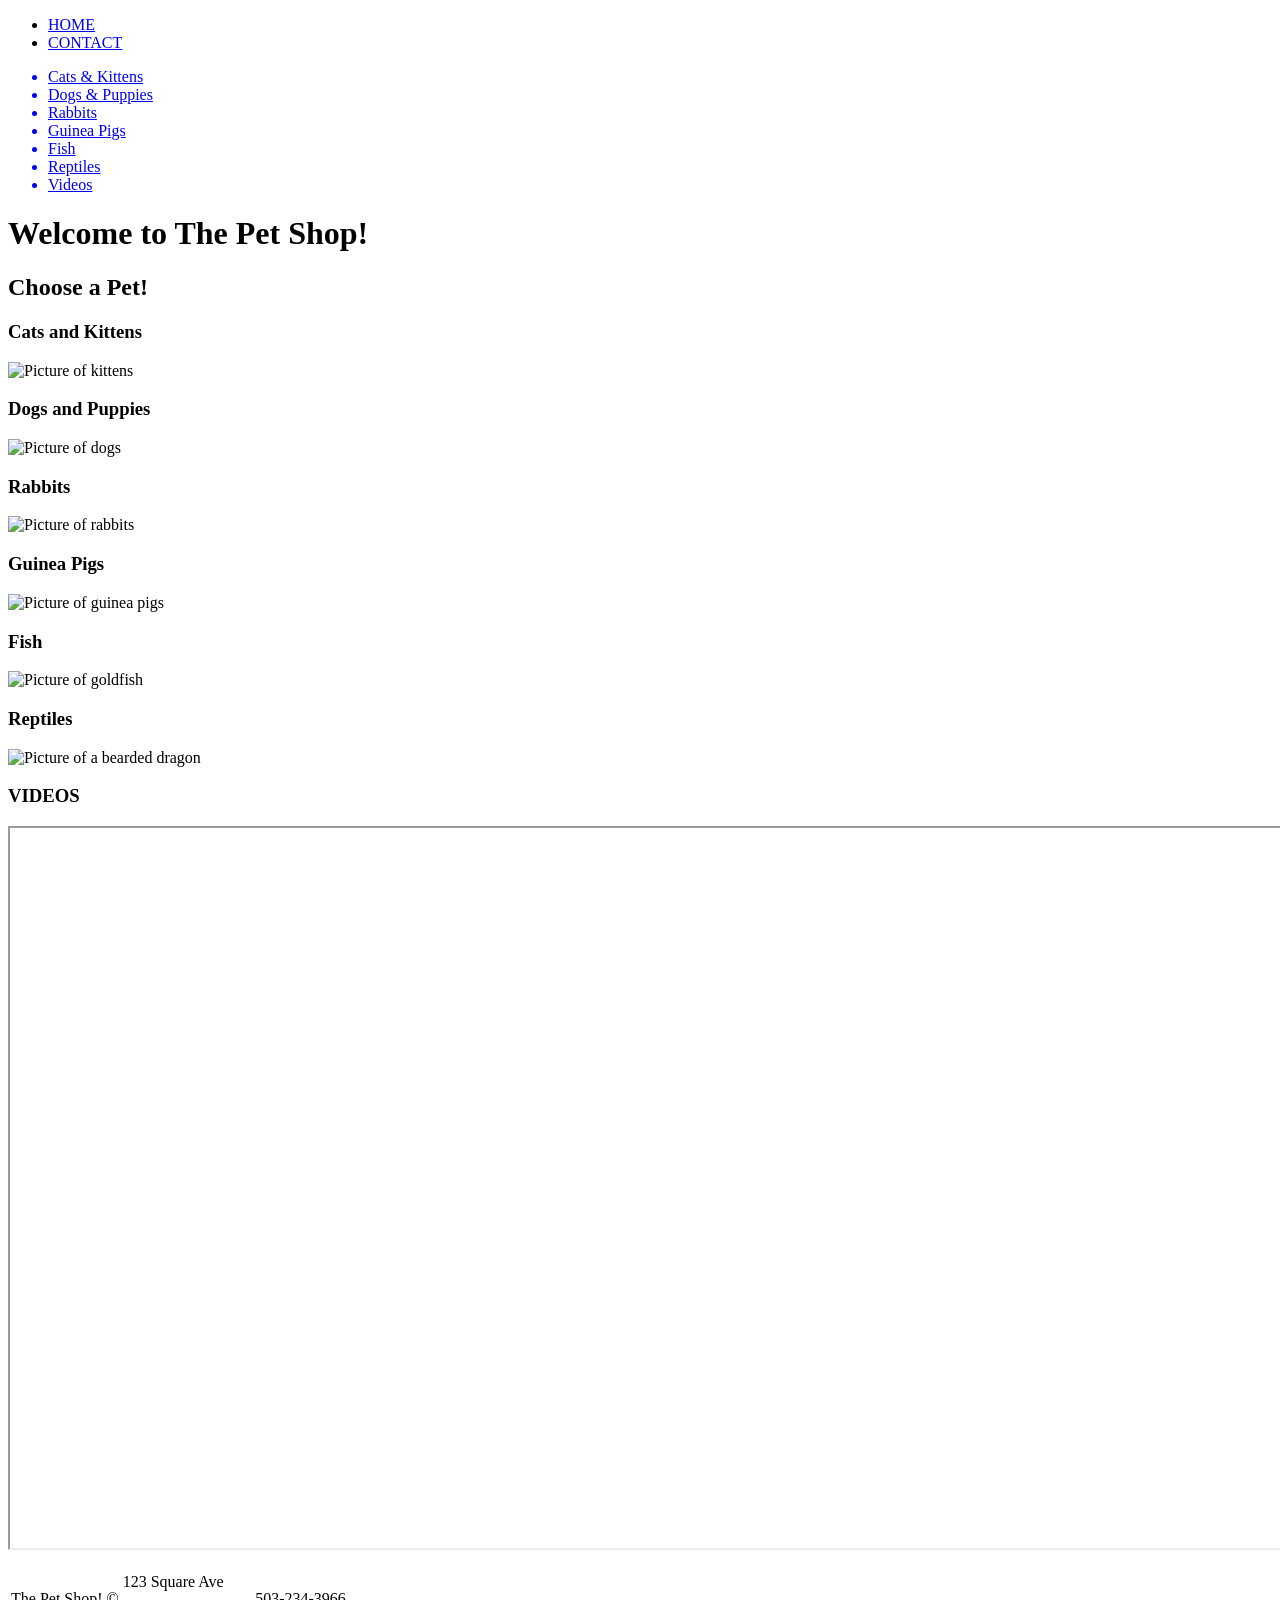
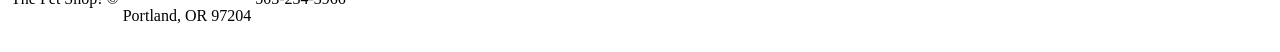
==== The-Pet-Shop-Website/index.html @ f241e73f "Commit" ====
<!DOCTYPE html>
<html>
    <head>
        <title>The Pet Shop</title>
        <meta charset="UTF-8">
    </head>
    <body>
        <!--NAVBAR-->
        <nav>
            <ul>
                <li><a href="index.html">HOME</a></li>
                <li><a href="contact.html">CONTACT</a></li>
            </ul>
            <ul>
                <a href="#cat"><li>Cats & Kittens</li></a>
                <a href="#dog"><li>Dogs & Puppies</li></a>
                <a href="#rabbit"><li>Rabbits</li></a>
                <a href="#guineapig"><li>Guinea Pigs</li></a>
                <a href="#fish"><li>Fish</li></a>
                <a href="#reptile"><li>Reptiles</li></a>
                <a href="#video"><li>Videos</li></a>
            </ul>
        </nav>
        <!--HEADER--> 
        <header>
            <div>
                <h1>Welcome to The Pet Shop!</h1>
            </div>
        </header> 
        <!--PET IMAGES-->
        <section>
            <div>
                <h2>Choose a Pet!</h2>
                <div>
                    <!--CAT IMAGE-->
                    <div id="cat">
                        <h3>Cats and Kittens</h3>
                        <img src="images/cat.png" alt="Picture of kittens">
                    </div>
                    <!--DOG IMAGE-->
                    <div id="dog">
                        <h3>Dogs and Puppies</h3>
                        <img src="images/dog.png" alt="Picture of dogs">
                    </div>
                    <!--RABBIT IMAGE-->
                    <div id="rabbit">
                        <h3>Rabbits</h3>
                        <img src="images/rabbits.png" alt="Picture of rabbits">
                    </div>
                    <!--GUINEA PIG IMAGE-->
                    <div id ="guineapig"> 
                        <h3>Guinea Pigs</h3>
                        <img src="images/guineapigs.png" alt="Picture of guinea pigs">
                    </div>
                    <!--FISH IMAGE-->
                    <div id="fish">
                        <h3>Fish</h3>
                        <img src="images/fish.png" alt="Picture of goldfish">
                    </div>
                    <!--REPTILE IMAGE-->
                    <div id="reptile">
                        <h3>Reptiles</h3>
                        <img src="images/beardedDragon.png" alt="Picture of a bearded dragon">
                    </div>
                </div>
            </div>
        </section>
        <!--VIDEOS-->
        <section>
            <!--DOG VIDEO-->
            <div id="video">
                <h3>VIDEOS</h3>
                <iframe width="1280" height="720>" src="https://www.youtube.com/embed?/ng58pNPDDW4"></iframe>
            </div>
        </section>
        <!--FOOTER--> 
        <footer>
            <table>
                <tr>
                    <td>
                        <p>The Pet Shop! &copy;</p>
                    </td>
                    <td>
                        <p>123 Square Ave</p>
                        <p>Portland, OR 97204</p>
                    </td>
                    <td>
                        <p>503-234-3966</p>
                    </td>
                </tr>
            </table>
        </footer>
    </body>
</html>
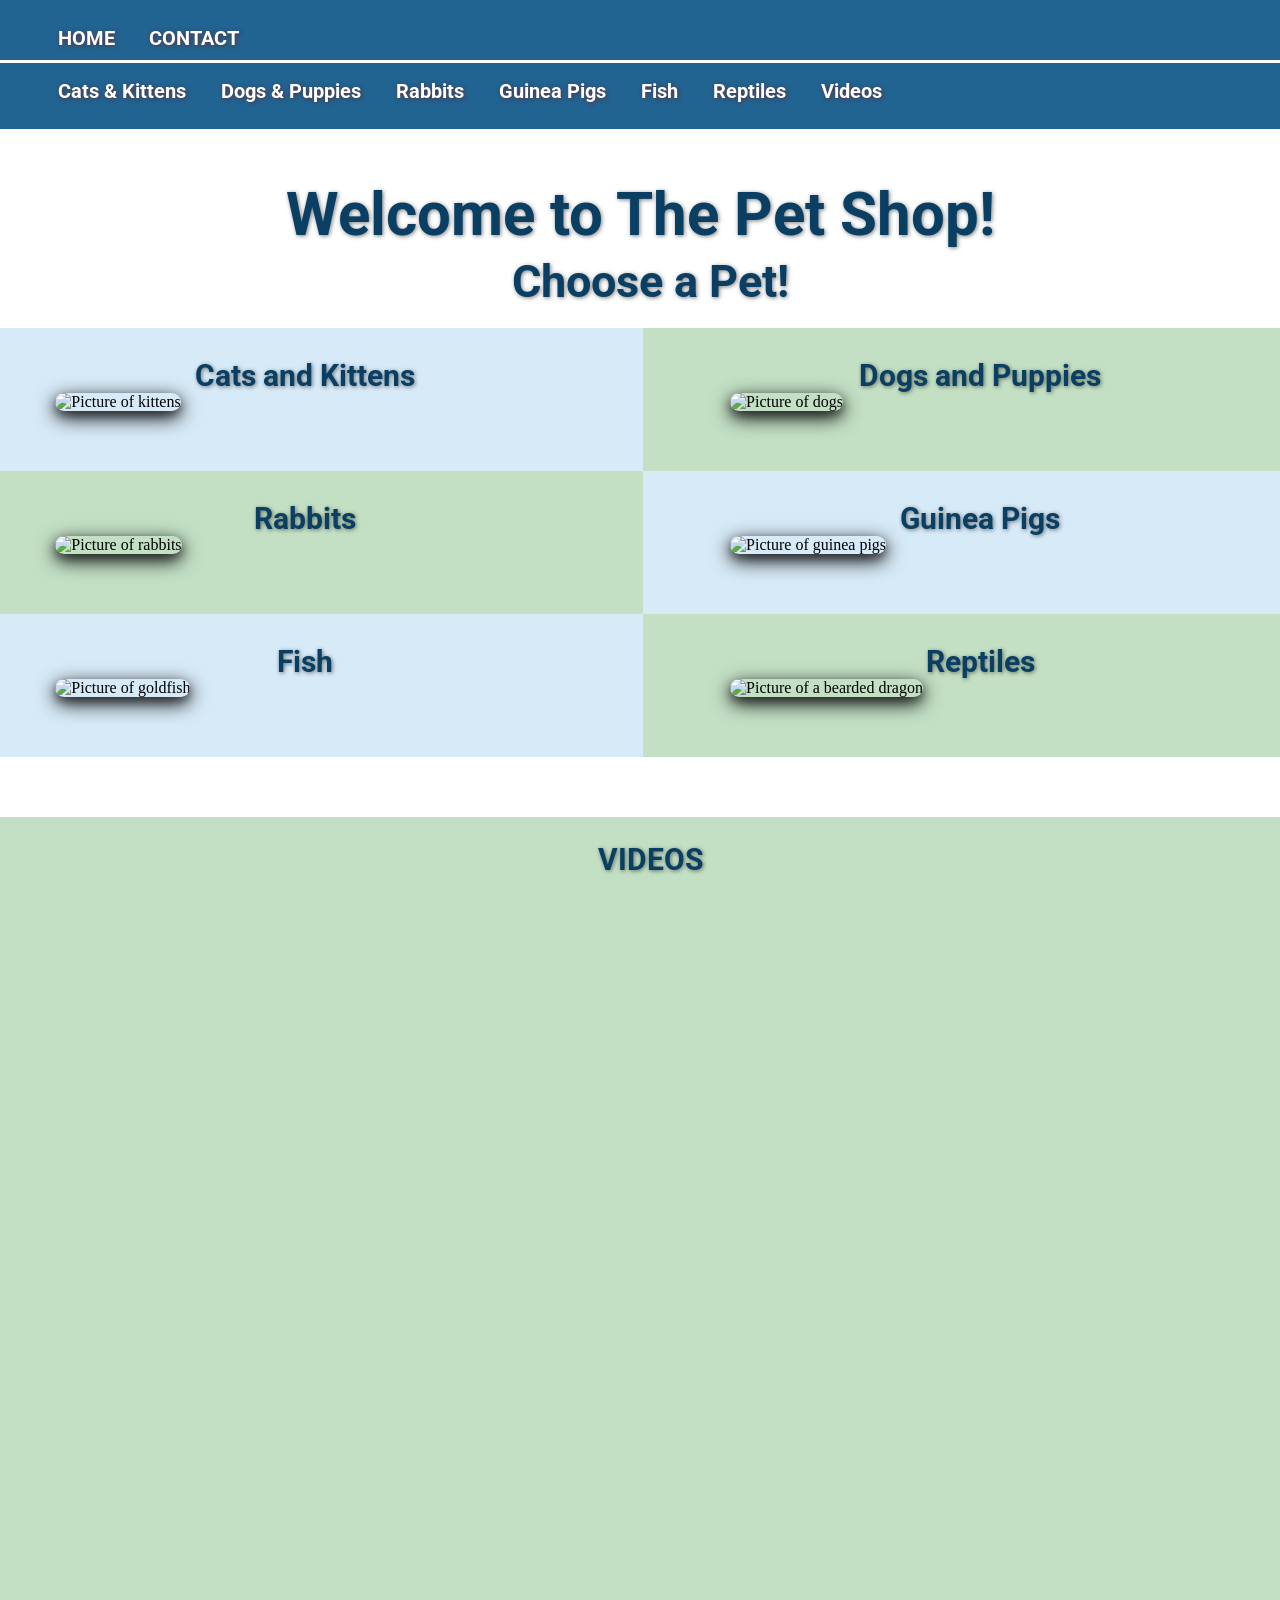
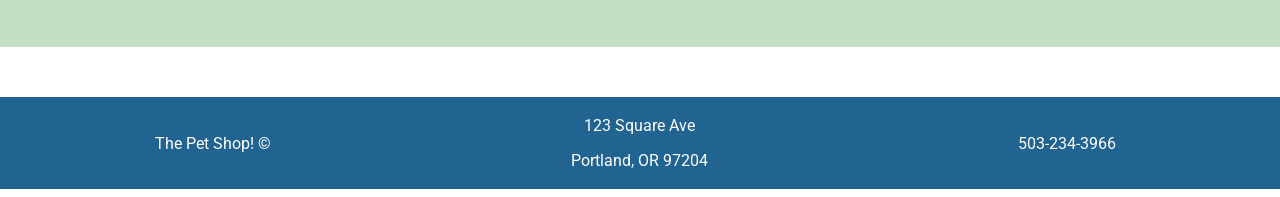
==== commit 515a7c44: "Fix pet shop page styling and navigation" ====
--- a/The-Pet-Shop-Website/index.html
+++ b/The-Pet-Shop-Website/index.html
@@ -1,94 +1,130 @@
 <!DOCTYPE html>
 <html>
-    <head>
-        <title>The Pet Shop</title>
-        <meta charset="UTF-8">
-    </head>
-    <body>
-        <!--NAVBAR-->
-        <nav>
-            <ul>
-                <li><a href="index.html">HOME</a></li>
-                <li><a href="contact.html">CONTACT</a></li>
-            </ul>
-            <ul>
-                <a href="#cat"><li>Cats & Kittens</li></a>
-                <a href="#dog"><li>Dogs & Puppies</li></a>
-                <a href="#rabbit"><li>Rabbits</li></a>
-                <a href="#guineapig"><li>Guinea Pigs</li></a>
-                <a href="#fish"><li>Fish</li></a>
-                <a href="#reptile"><li>Reptiles</li></a>
-                <a href="#video"><li>Videos</li></a>
-            </ul>
-        </nav>
-        <!--HEADER--> 
-        <header>
+
+<head>
+    <title>The Pet Shop</title>
+    <meta charset="UTF-8">
+    <link rel="stylesheet" href="Images/css/style.css">
+</head>
+
+<body>
+    <!--NAVBAR-->
+    <nav class="nav-bar">
+        <ul id="nav-border">
+            <li><a href="index.html">HOME</a></li>
+            <li><a href="contact.html">CONTACT</a></li>
+        </ul>
+        <ul>
+            <a href="#cat">
+                <li>Cats & Kittens</li>
+            </a>
+            <a href="#dog">
+                <li>Dogs & Puppies</li>
+            </a>
+            <a href="#rabbit">
+                <li>Rabbits</li>
+            </a>
+            <a href="#guineapig">
+                <li>Guinea Pigs</li>
+            </a>
+            <a href="#fish">
+                <li>Fish</li>
+            </a>
+            <a href="#reptile">
+                <li>Reptiles</li>
+            </a>
+            <a href="#video">
+                <li>Videos</li>
+            </a>
+        </ul>
+    </nav>
+    <!--HEADER-->
+    <header>
+        <div>
+            <h1 class="animate-text">Welcome to The Pet Shop!</h1>
+        </div>
+    </header>
+    <!--PET IMAGES-->
+    <section>
+        <div class="container">
+            <h2>Choose a Pet!</h2>
             <div>
-                <h1>Welcome to The Pet Shop!</h1>
-            </div>
-        </header> 
-        <!--PET IMAGES-->
-        <section>
-            <div>
-                <h2>Choose a Pet!</h2>
-                <div>
-                    <!--CAT IMAGE-->
-                    <div id="cat">
+                <!--CAT IMAGE-->
+                <div id="cat" class="column">
+                    <div class="image-container">
                         <h3>Cats and Kittens</h3>
                         <img src="images/cat.png" alt="Picture of kittens">
+                        <div class="overlay"></div>
                     </div>
-                    <!--DOG IMAGE-->
-                    <div id="dog">
+                </div>
+                <!--DOG IMAGE-->
+                <div id="dog" class="column">
+                    <div class="image-container">
                         <h3>Dogs and Puppies</h3>
                         <img src="images/dog.png" alt="Picture of dogs">
+                        <div class="overlay"></div>
                     </div>
-                    <!--RABBIT IMAGE-->
-                    <div id="rabbit">
+                </div>
+                <!--RABBIT IMAGE-->
+                <div id="rabbit" class="column">
+                    <div class="image-container">
                         <h3>Rabbits</h3>
                         <img src="images/rabbits.png" alt="Picture of rabbits">
-                    </div>
-                    <!--GUINEA PIG IMAGE-->
-                    <div id ="guineapig"> 
+                        <div class="overlay"></div>
+                     </div>  
+                </div>
+                <!--GUINEA PIG IMAGE-->
+                <div id="guineapig" class="column">
+                    <div class="image-container">
                         <h3>Guinea Pigs</h3>
                         <img src="images/guineapigs.png" alt="Picture of guinea pigs">
-                    </div>
-                    <!--FISH IMAGE-->
-                    <div id="fish">
+                        <div class="overlay"></div>
+                     </div>
+                </div>
+                <!--FISH IMAGE-->
+                <div id="fish" class="column">
+                    <div class="image-container">
                         <h3>Fish</h3>
                         <img src="images/fish.png" alt="Picture of goldfish">
+                        <div class="overlay"></div>
                     </div>
-                    <!--REPTILE IMAGE-->
-                    <div id="reptile">
+                </div>
+                <!--REPTILE IMAGE-->
+                <div id="reptile" class="column">
+                    <div class="image-container">
                         <h3>Reptiles</h3>
                         <img src="images/beardedDragon.png" alt="Picture of a bearded dragon">
+                        <div class="overlay"></div>
+                        </div>
                     </div>
                 </div>
             </div>
-        </section>
-        <!--VIDEOS-->
-        <section>
-            <!--DOG VIDEO-->
-            <div id="video">
-                <h3>VIDEOS</h3>
-                <iframe width="1280" height="720>" src="https://www.youtube.com/embed?/ng58pNPDDW4"></iframe>
-            </div>
-        </section>
-        <!--FOOTER--> 
-        <footer>
-            <table>
-                <tr>
-                    <td>
-                        <p>The Pet Shop! &copy;</p>
-                    </td>
-                    <td>
-                        <p>123 Square Ave</p>
-                        <p>Portland, OR 97204</p>
-                    </td>
-                    <td>
-                        <p>503-234-3966</p>
-                    </td>
-                </tr>
-            </table>
-        </footer>
-    </body>
+    </section>
+    <!--VIDEOS-->
+    <section>
+        <!--DOG VIDEO-->
+        <div id="video" class="container">
+            <h3>VIDEOS</h3>
+            <iframe width="1280" height="720>" src="https://www.youtube.com/embed?/ng58pNPDDW4"></iframe>
+        </div>
+    </section>
+    <!--FOOTER-->
+    <footer>
+        <table>
+            <tr>
+                <td>
+                    <p>The Pet Shop! &copy;</p>
+                </td>
+                <td>
+                    <p>123 Square Ave</p>
+                    <p>Portland, OR 97204</p>
+                </td>
+                <td>
+                    <p>503-234-3966</p>
+                </td>
+            </tr>
+        </table>
+    </footer>
+</body>
+
 </html>
--- a/The-Pet-Shop-Website/Images/css/style.css
+++ b/The-Pet-Shop-Website/Images/css/style.css
@@ -0,0 +1,316 @@
+/*Import link for the Roboto font from fonts.google.com*/
+@import url('https://fonts.googleapis.com/css2?family=Roboto:ital,wght@0,100..900;1,100..900&display=swap');
+
+/*Import link for the Mukta font from fonts.google.com*/
+@import url('https://fonts.googleapis.com/css2?family=Google+Sans+Flex:opsz,wght@6..144,1..1000&family=Roboto:ital,wght@0,100..900;1,100..900&display=swap');
+
+body{
+    background-color:white;
+    overflow-x: hidden; /*Hides the bottom left right scroll bar when elements stretch beyond the screen border*/
+}
+
+/*NAVBAR*/
+
+li{
+    display: inline;
+    padding: 5px 10px 15px 20px;
+}
+
+
+a{
+    font-family: "Roboto", sans-serif; /*Font from fonts.google.com*/
+    font-size: 20px;
+    font-weight: 700;
+    text-shadow: 1px 0.5px 4px rgba(117, 27, 27, 0.695);
+    color: white;
+    text-decoration: none; /*Removes the default link styling*/
+}
+
+a:hover{
+    color: #d7eaf7; /*Changes the color of the anchor element
+    when a user hovers their mouse over it*/
+}
+
+.nav-bar{
+    background-color: #216391;
+    padding-top: 10px;
+    padding-bottom: 10px;
+    /*The following minus margins stretch the navbar background
+     beyond the web browser screen edge*/
+    margin-top: -8px;
+    margin-left: -10px;
+    margin-right: -10px;
+    position:sticky; /*Creates a sticky element that stays in
+    the same spot in the browser screen*/
+    top: 0; /*Tells the browser to stick the element at the top
+    of the page based on user scrolling*/
+    z-index: 9; /*Sets the slack layer of the navbar to scroll
+    over all elements*/
+}
+
+/*Creates a line under the Home and Contact links to separate
+them from the images links*/
+#nav-border{
+    padding-bottom: 10px;
+    border-bottom: 3px solid #ffffff;
+}
+
+/*HEADERS*/
+h1, h2, h3{
+    color: #0a3f63;
+    text-align: center;
+    font-family: "Roboto", sans-serif; /*Font from fonts.google.com*/
+    text-shadow: 1px .5px 4px rgba(0, 0, 0, 0.5);
+    margin: 0px;
+}
+
+h1{
+    font-size: 60px;
+    margin-top: 50px;
+}
+
+h2{
+    font-size: 45px;
+    margin-bottom: 20px;
+}
+
+h3{
+    font-size: 30px;
+    margin-top: 20px;
+}
+
+#contact-h3{
+    text-shadow: none;
+}
+
+/*Creates a text color chnage animation on the h1 tags for the
+home and contact page headers*/
+@keyframes color-text{
+    0%{color: #b5e1ff;}
+    100%{color: #0a3f63;}
+}
+
+/*Calls the animation by it's name in a CSS selector so it can
+be applied to a specific HTML element*/
+.animate-text{
+    animation: color-text 4s;
+}
+
+/*BODY CONTENT*/
+
+img{
+    width: 500px;
+    height: 350px;
+    border-radius: 10px;
+    border: none;
+    box-shadow: 0 4px 8px 0 rgba(0, 0, 0, 0.4),
+    0 6px 20px 0 rgba(0, 0, 0, 19);
+]}
+
+.column{
+    float: left;
+    width: 48%; /*Places the images side by side when the 
+    float property is used*/
+    padding: 10px;
+}
+
+/*Groups elements inside a div element together and forces any 
+floating elements outside of the div under it with this 
+class selector*/
+.container{
+    background-size: 100% !important;
+    margin: 0px -60px 50px -40px;
+    padding-top: 5px; /*Padding will add an inline space so
+    the elements don't sit on the edge of the div*/
+    padding-bottom: 10px;
+}
+
+/*This is part of the .container class selector to format the 
+elements to display in a table like format*/
+.container::after{
+    content: "";
+    clear: both;
+    display: table;
+}
+
+/*Sets up the size of each div that holds an image so the 
+image can be centered*/
+.image-container{
+    position: relative;
+    width: 500px;
+    margin: auto;
+    margin-bottom: 50px;
+}
+
+/*Sets the background color in each div with an image and 
+specifies which ones by the use of the id names for each image*/
+#cat{
+    background-color: #d7eaf7;
+}
+
+#dog{
+    background-color: #c3e0c5;
+}
+
+#rabbit{
+    background-color: #c3e0c5;
+}
+
+#guineapig{
+    background-color: #d7eaf7;
+}
+
+#fish{
+    background-color: #d7eaf7;
+}
+
+#reptile{
+    background-color: #c3e0c5;
+}
+
+/*Sets up the properties for the overlay on each image*/
+.overlay{
+    position: absolute;
+    top: 0;
+    bottom: 0;
+    left: 0;
+    right: 0;
+    width: 500px;
+    height: 350px;
+    margin-top: 50px; 
+    border-radius: 10px;
+    background-color: rgb(0, 0, 0);
+    opacity: 0;
+}
+
+/*The :hover pseudo-class triggers the overlay class to 60%
+opacity when a user hovers their mouse over an image*/
+.overlay:hover{
+    opacity: 0.6;
+}
+
+/*This selector targets the video on the page*/
+iframe{
+    display: table;
+    margin:  auto;
+    border-radius: 20px;
+    border: none;
+}
+
+/*Styles the div element that holds the video*/
+#video{
+    background-color: #c3e0c5;
+    padding-top: 5px; /*Padding will add an inline space so
+    the elements don't sit on the edge of the div*/
+    padding-bottom: 50px;
+}
+
+footer{
+    background-color: #216391;
+    margin-top: 50px;
+    /*Negative margins stretch the footer background beyond the 
+    web browser screen edge on the left and right*/
+    margin-right: -10px;
+    margin-left: -10px;
+    bottom: 0px; /*Positions the footer on the bottom of 
+    the screen*/
+}
+
+/*Styles the table elements within the footer tagas*/
+table{
+    width: 100%;
+}
+
+td{
+    text-align: center;
+    width: 33%; /*We divide the three columns equally so that 
+    each column takes up 1/3 of the browser width*/
+}
+
+/*Specifically styles the paragraph elelments within the 
+table data elements*/
+td p{
+    font-family: 'Roboto', sans-serif;
+    color: rgb(255, 255, 255);
+}
+
+/*FORM CSS*/
+form{
+    padding: 15px;
+    display: table;
+    margin: auto;
+}
+
+input{
+    border: 2px solid rgb(165, 165, 165);
+    border-radius: 2px;
+    padding: 1px;
+    margin: 10px 15px 10px 0px;
+    font-size: 20px;
+    color: rgb(165, 165, 165);
+    transition: color 0.3s ease-out;
+}
+
+/*The :focus pseudo-class is triggered when a user clicks on an 
+input element*/
+input:focus{
+    box-sizing: border-box;
+    border: 2px solid #0a3f63;
+    color: #000000;
+    transition: 0.3s ease-in;
+    outline: none;
+}
+
+/*Styles the label tag on the contact form*/
+label{
+    font-family: 'Roboto', sans-serif;
+    font-size: 20px;
+    margin: 10px;
+}
+
+/*The type selector for the textarea element for a user to 
+write a messge*/
+textarea{
+    width: 100%;
+    height: 200px;
+    padding: 12px 20px;
+    box-sizing: border-box;
+    border: 3px solid rgb(165, 165, 165);
+    border-radius: 4px;
+    background: #ffffff;
+    font-family: 'Roboto', sans-serif;
+    color: rgb(165, 165, 165);
+    font-size: 15px;
+    resize: both;
+    transition: color 0.3s ease-out;
+}
+
+/*Applies different styling to the textarea when trigger
+the :focus pseudoo-class by clicking on it*/
+textarea:focus{
+    box-sizing: border-box;
+    color: black;
+    border: 3px solid #0a3f63;
+    transition: 0.3s ease-in;
+    outline: none;
+}
+
+/*Styles the submit button*/
+input[type="submit"]{
+    background-color: #0a3f63;
+    border: none;
+    border-radius: 5px;
+    font-family: 'Roboto', sans-serif;
+    font-size: 20px;
+    color: white;
+    padding: 16px 32px;
+    margin: 4px 2px;
+    cursor: pointer;
+    float: right;
+}
+
+/*Changes the background color of the submit button when a 
+user hovers over it*/
+input[type="submit"]:hover{
+    background-color: #052133;
+}
